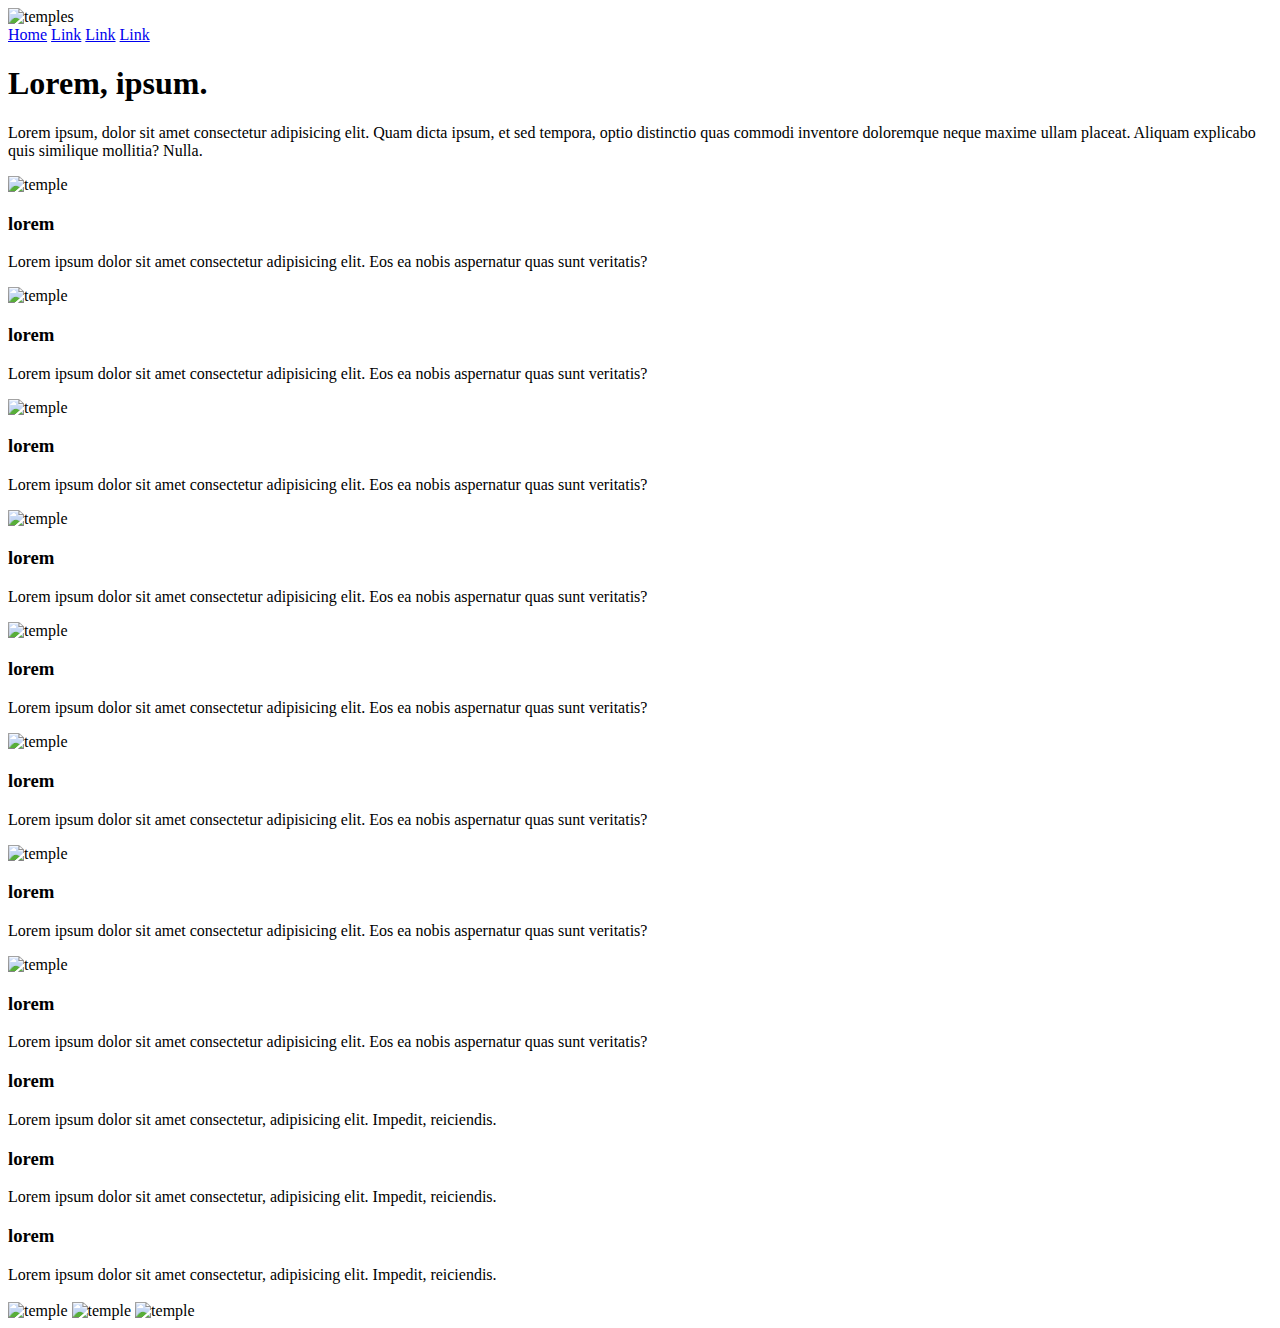
==== week03/wireframe.html @ 2fc42b96 "adding wireframe to week03" ====
<!DOCTYPE html>
<html lang="en-US">
<head>
    <meta charset="UTF-8">
    <meta name="viewport" content="width=device-width, initial-scale=1.0">
    <title>Wireframes</title>
</head>
<body>
    <header>
        <img src="https://churchofjesuschristtemples.org/assets/img/temples/accra-ghana-temple/accra-ghana-temple-13760-icon.jpg" alt="temples">
        <nav>
            <a href="#">Home</a>
            <a href="#">Link</a>
            <a href="#">Link</a>
            <a href="#">Link</a>
        </nav>
    </header>
    <main>
        <section>
            
            <h1>Lorem, ipsum.</h1>
            <p>Lorem ipsum, dolor sit amet consectetur adipisicing elit. Quam dicta ipsum, et sed tempora, optio distinctio quas commodi inventore doloremque neque maxime ullam placeat. Aliquam explicabo quis similique mollitia? Nulla.</p>            
        </section>
        <section>
            <div>
                <div>
                    <img src="https://churchofjesuschristtemples.org/assets/img/temples/accra-ghana-temple/accra-ghana-temple-13760-icon.jpg" alt="temple">
                    <h3>lorem</h3>
                    <p>Lorem ipsum dolor sit amet consectetur adipisicing elit. Eos ea nobis aspernatur quas sunt veritatis?</p>
                </div>
                <div>
                    <img src="https://churchofjesuschristtemples.org/assets/img/temples/accra-ghana-temple/accra-ghana-temple-13760-icon.jpg" alt="temple">
                    <h3>lorem</h3>
                    <p>Lorem ipsum dolor sit amet consectetur adipisicing elit. Eos ea nobis aspernatur quas sunt veritatis?</p>
                </div>
                <div>
                    <img src="https://churchofjesuschristtemples.org/assets/img/temples/accra-ghana-temple/accra-ghana-temple-13760-icon.jpg" alt="temple">
                    <h3>lorem</h3>
                    <p>Lorem ipsum dolor sit amet consectetur adipisicing elit. Eos ea nobis aspernatur quas sunt veritatis?</p>
                </div>
                <div>
                    <img src="https://churchofjesuschristtemples.org/assets/img/temples/accra-ghana-temple/accra-ghana-temple-13760-icon.jpg" alt="temple">
                    <h3>lorem</h3>
                    <p>Lorem ipsum dolor sit amet consectetur adipisicing elit. Eos ea nobis aspernatur quas sunt veritatis?</p>
                </div>
                <div>
                    <img src="https://churchofjesuschristtemples.org/assets/img/temples/accra-ghana-temple/accra-ghana-temple-13760-icon.jpg" alt="temple">
                    <h3>lorem</h3>
                    <p>Lorem ipsum dolor sit amet consectetur adipisicing elit. Eos ea nobis aspernatur quas sunt veritatis?</p>
                </div>
                <div>
                    <img src="https://churchofjesuschristtemples.org/assets/img/temples/accra-ghana-temple/accra-ghana-temple-13760-icon.jpg" alt="temple">
                    <h3>lorem</h3>
                    <p>Lorem ipsum dolor sit amet consectetur adipisicing elit. Eos ea nobis aspernatur quas sunt veritatis?</p>
                </div>
                <div>
                    <img src="https://churchofjesuschristtemples.org/assets/img/temples/accra-ghana-temple/accra-ghana-temple-13760-icon.jpg" alt="temple">
                    <h3>lorem</h3>
                    <p>Lorem ipsum dolor sit amet consectetur adipisicing elit. Eos ea nobis aspernatur quas sunt veritatis?</p>
                </div>
                <div>
                    <img src="https://churchofjesuschristtemples.org/assets/img/temples/accra-ghana-temple/accra-ghana-temple-13760-icon.jpg" alt="temple">
                    <h3>lorem</h3>
                    <p>Lorem ipsum dolor sit amet consectetur adipisicing elit. Eos ea nobis aspernatur quas sunt veritatis?</p>
                </div>
            </div>
        </section>

    </main>
    <footer>
        <section>
            <div>
                <h3>lorem</h3>
                <p>Lorem ipsum dolor sit amet consectetur, adipisicing elit. Impedit, reiciendis.</p>
            </div>
            <div>
                <h3>lorem</h3>
                <p>Lorem ipsum dolor sit amet consectetur, adipisicing elit. Impedit, reiciendis.</p>
            </div>
            <div>
                <h3>lorem</h3>
                <p>Lorem ipsum dolor sit amet consectetur, adipisicing elit. Impedit, reiciendis.</p>
            </div>
            
            <div>
                <h3></h3>
                <img src="https://churchofjesuschristtemples.org/assets/img/temples/accra-ghana-temple/accra-ghana-temple-13760-icon.jpg" alt="temple">
                <img src="https://churchofjesuschristtemples.org/assets/img/temples/accra-ghana-temple/accra-ghana-temple-13760-icon.jpg" alt="temple">
                <img src="https://churchofjesuschristtemples.org/assets/img/temples/accra-ghana-temple/accra-ghana-temple-13760-icon.jpg" alt="temple">
            </div>
        </section>
    </footer>
    
</body>
</html>
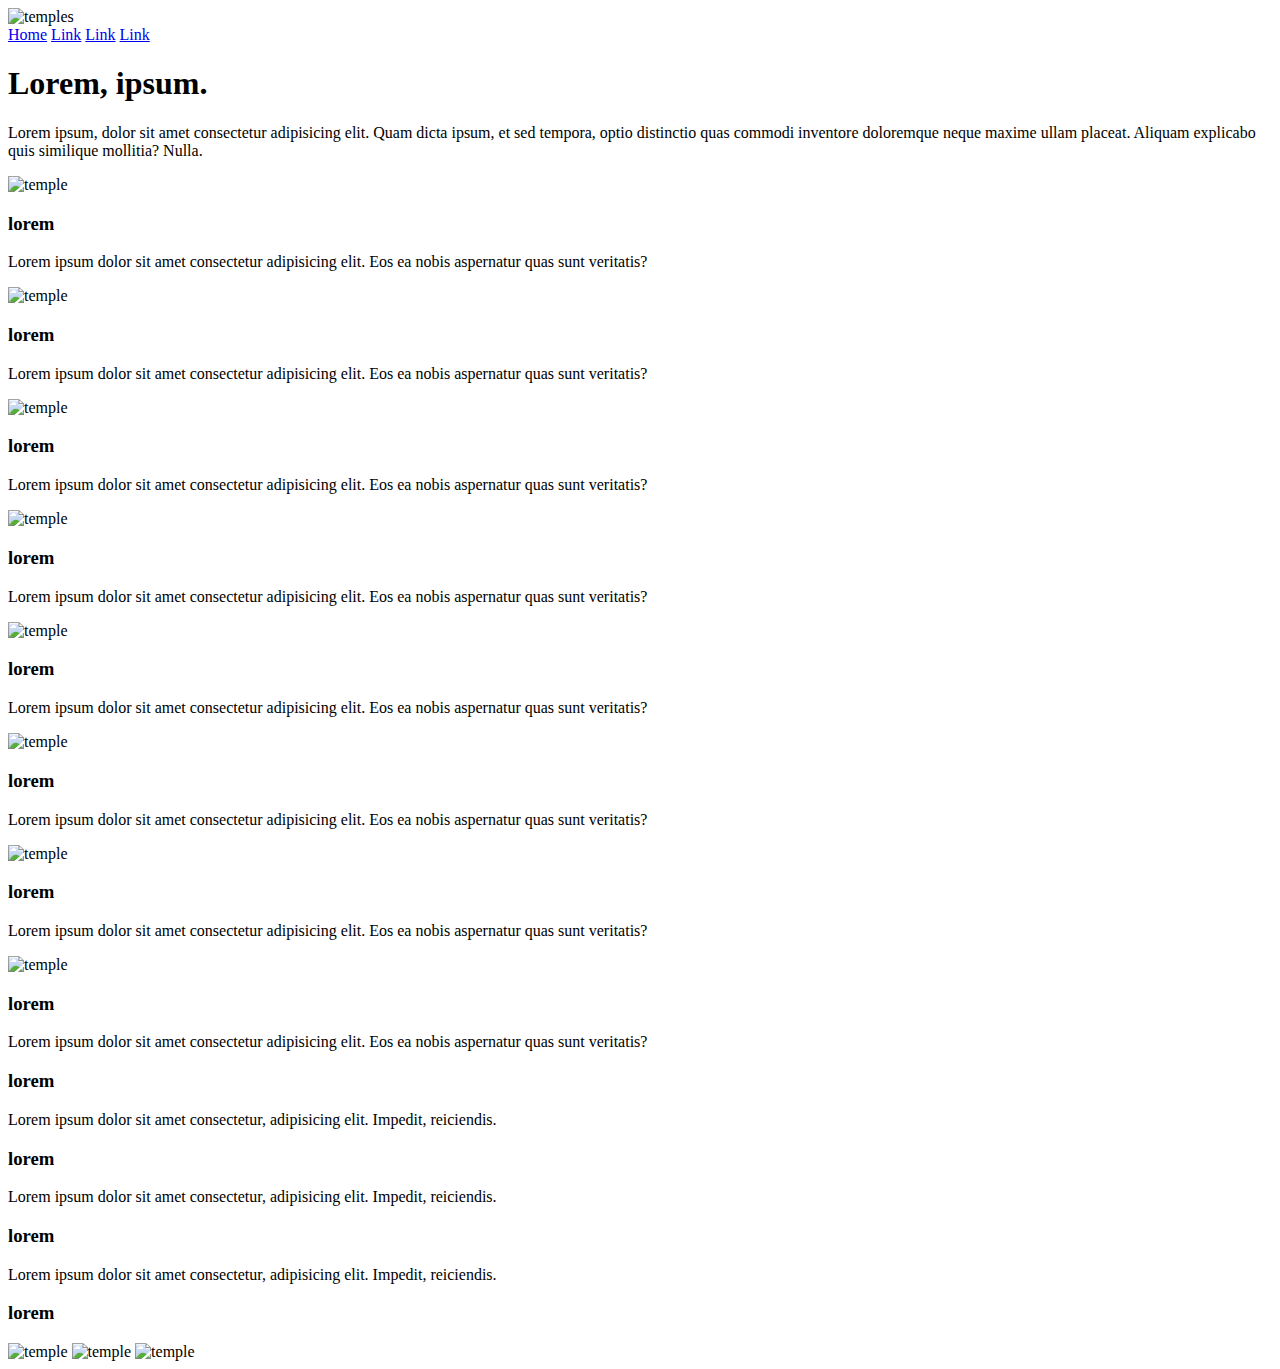
==== commit fb772337: "small changes" ====
--- a/week03/wireframe.html
+++ b/week03/wireframe.html
@@ -1,5 +1,5 @@
 <!DOCTYPE html>
-<html lang="en-US">
+<html lang="en">
 <head>
     <meta charset="UTF-8">
     <meta name="viewport" content="width=device-width, initial-scale=1.0">
@@ -83,7 +83,7 @@
             </div>
             
             <div>
-                <h3></h3>
+                <h3>lorem</h3>
                 <img src="https://churchofjesuschristtemples.org/assets/img/temples/accra-ghana-temple/accra-ghana-temple-13760-icon.jpg" alt="temple">
                 <img src="https://churchofjesuschristtemples.org/assets/img/temples/accra-ghana-temple/accra-ghana-temple-13760-icon.jpg" alt="temple">
                 <img src="https://churchofjesuschristtemples.org/assets/img/temples/accra-ghana-temple/accra-ghana-temple-13760-icon.jpg" alt="temple">
